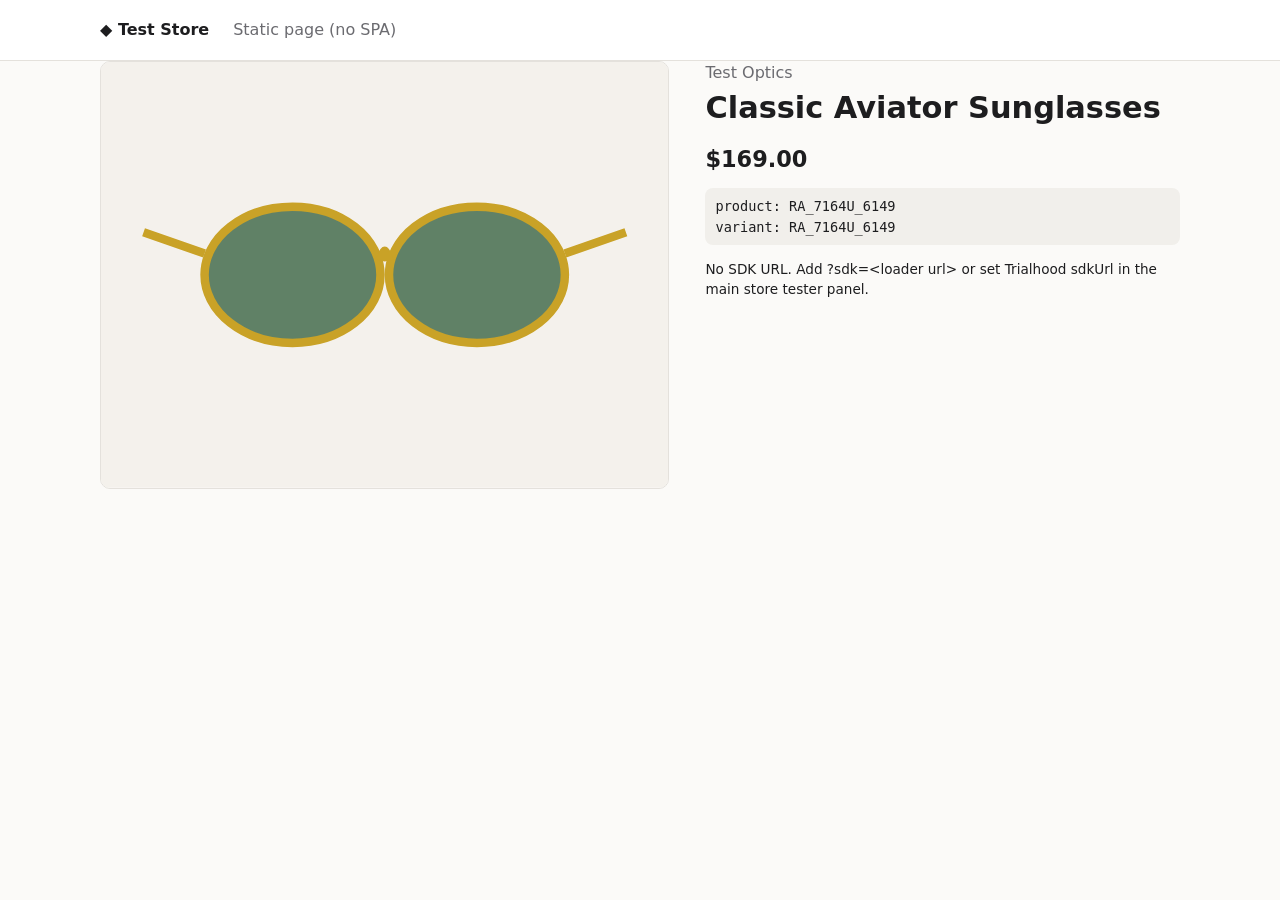
==== static/product.html @ b9a22c7b "Universal integration test storefront Static SPA storefront for testing third-party scripts (Trialho" ====
<!doctype html>
<html lang="en">
<head>
  <meta charset="utf-8" />
  <meta name="viewport" content="width=device-width, initial-scale=1" />
  <title>Static product page — Test Store</title>
  <meta name="robots" content="noindex, nofollow" />
  <link rel="stylesheet" href="../css/styles.css" />
</head>
<body>
  <!--
    Plain HTML product page with a vendor snippet pasted as-is: no router, no integration framework.
    Use it to check a snippet exactly as a merchant would paste it.
    The SDK loader URL is read from ?sdk=<url>, or from the Trialhood sdkUrl saved in the main store's tester panel.
  -->
  <header class="site-header"><div class="container header-inner"><a href="../index.html" class="logo">◆ Test Store</a><span class="muted">Static page (no SPA)</span></div></header>
  <main class="container">
    <div class="pdp">
      <div class="pdp-media">
        <div class="product-art large">
          <svg viewBox="0 0 400 300" xmlns="http://www.w3.org/2000/svg" role="img" aria-label="Classic Aviator Sunglasses"><rect width="400" height="300" fill="#f4f1ec"/><g fill="#2f5d3a" fill-opacity=".75" stroke="#c9a227" stroke-width="6"><ellipse cx="135" cy="150" rx="62" ry="48"/><ellipse cx="265" cy="150" rx="62" ry="48"/></g><path d="M197 140 q3 -14 6 0" stroke="#c9a227" stroke-width="6" fill="none"/><path d="M73 135 L30 120 M327 135 L370 120" stroke="#c9a227" stroke-width="6"/></svg>
        </div>
        <!-- Trialhood mount point -->
        <div id="trialhood-product" class="vendor-mount"></div>
      </div>
      <div class="pdp-info">
        <div class="muted">Test Optics</div>
        <h1>Classic Aviator Sunglasses</h1>
        <div class="price large">$169.00</div>
        <div class="ids small mono">product: RA_7164U_6149<br>variant: RA_7164U_6149</div>
        <p id="sdk-status" class="small"></p>
      </div>
    </div>
  </main>

  <!-- Loads the Trialhood SDK (URL from ?sdk= or the saved tester setting) -->
  <script>
    (function () {
      var url = new URLSearchParams(location.search).get('sdk');
      if (!url) {
        try { url = (JSON.parse(localStorage.getItem('ts.integration.trialhood.settings') || '{}').sdkUrl) || ''; } catch (e) {}
      }
      var status = document.getElementById('sdk-status');
      if (!url) { status.textContent = 'No SDK URL. Add ?sdk=<loader url> or set Trialhood sdkUrl in the main store tester panel.'; return; }
      status.textContent = 'Loading SDK: ' + url;
      var s = document.createElement('script');
      s.src = url; s.async = true;
      s.onload = function () { status.textContent = 'SDK loaded: ' + url; };
      s.onerror = function () { status.textContent = 'SDK failed to load: ' + url; };
      document.head.appendChild(s);
    })();
  </script>

  <!-- Trialhood snippet, verbatim -->
  <script>
    // Single-page apps: mount once, then update IDs on navigation or variant change.
    // mount() resolves to the instance once the viewer is ready.
    let trialhood;
    async function onReady() {
      trialhood = await window.Trialhood.mount({
        target: '#trialhood-product',
        storeId: "st_98e038ef8da584a264adc0be",
        productId: "RA_7164U_6149",
        variantId: "RA_7164U_6149",
        consent: { analytics: false },
      });
    }
    if (window.Trialhood) onReady();
    else window.addEventListener('trialhood:ready', onReady, { once: true });

    // When the shopper selects another variant:
    //   trialhood?.update({ variantId: 'NEXT_VARIANT_ID' });
    // When your consent banner changes:
    //   trialhood?.setConsent({ analytics: true });
    // When leaving the product page:
    //   trialhood?.destroy();
  </script>
</body>
</html>
---- css/styles.css ----
:root {
  --bg: #fbfaf8;
  --fg: #1d1d1f;
  --muted: #6b6b70;
  --line: #e4e1dc;
  --card: #ffffff;
  --accent: #1f4fd1;
  --accent-fg: #ffffff;
  --danger: #b3261e;
  --radius: 10px;
  --font: system-ui, -apple-system, "Segoe UI", Roboto, sans-serif;
  --mono: ui-monospace, "Cascadia Code", Consolas, monospace;
}
* { box-sizing: border-box; }
body { margin: 0; font-family: var(--font); color: var(--fg); background: var(--bg); line-height: 1.5; }
a { color: var(--accent); }
h1 { font-size: 1.9rem; margin: .4em 0; }
h2 { font-size: 1.3rem; margin: 1.6em 0 .6em; }
code, .mono { font-family: var(--mono); font-size: .85em; }
.muted { color: var(--muted); }
.small { font-size: .85rem; }
.cap { text-transform: capitalize; }
.container { max-width: 1120px; margin: 0 auto; padding: 0 20px; }
.row { display: flex; gap: 8px; align-items: center; flex-wrap: wrap; margin-top: 8px; }
.row.between { justify-content: space-between; margin-top: 0; }

/* header / footer */
.site-header { background: var(--card); border-bottom: 1px solid var(--line); position: sticky; top: 0; z-index: 10; }
.header-inner { display: flex; align-items: center; gap: 24px; height: 60px; }
.logo { font-weight: 700; color: var(--fg); text-decoration: none; }
.main-nav { display: flex; gap: 18px; flex: 1; }
.main-nav a, .cart-link { color: var(--fg); text-decoration: none; }
.main-nav a:hover, .cart-link:hover { color: var(--accent); }
.badge { display: inline-block; min-width: 22px; padding: 0 6px; border-radius: 11px; background: var(--fg); color: #fff; font-size: .8rem; text-align: center; }
.site-footer { border-top: 1px solid var(--line); margin-top: 64px; padding: 24px 0 80px; color: var(--muted); font-size: .9rem; }
main { min-height: 60vh; padding-top: 16px; }

/* home */
.hero { padding: 32px 0 8px; max-width: 720px; }
.hero p { color: var(--muted); font-size: 1.05rem; }

/* products */
.grid { display: grid; grid-template-columns: repeat(auto-fill, minmax(230px, 1fr)); gap: 18px; }
.product-card { background: var(--card); border: 1px solid var(--line); border-radius: var(--radius); overflow: hidden; color: inherit; text-decoration: none; transition: box-shadow .15s; }
.product-card:hover { box-shadow: 0 4px 18px #0000001a; }
.product-card-body { padding: 12px 14px 14px; }
.product-title { font-weight: 600; }
.price { font-weight: 600; margin-top: 2px; }
.price.large { font-size: 1.4rem; }
.product-art svg { display: block; width: 100%; height: auto; }
.product-art.large { border-radius: var(--radius); overflow: hidden; border: 1px solid var(--line); }

/* product page */
.crumbs { font-size: .9rem; color: var(--muted); margin-bottom: 12px; }
.pdp { display: grid; grid-template-columns: 1.2fr 1fr; gap: 36px; align-items: start; }
.pdp-info h1 { margin-top: 0; }
.variants { border: 0; padding: 0; margin: 16px 0; display: flex; flex-wrap: wrap; gap: 8px; }
.variants legend { font-weight: 600; margin-bottom: 6px; }
.variant { display: inline-flex; align-items: center; gap: 8px; border: 1px solid var(--line); background: var(--card); border-radius: 8px; padding: 6px 12px; cursor: pointer; }
.variant input { position: absolute; opacity: 0; pointer-events: none; }
.variant.active { border-color: var(--fg); box-shadow: 0 0 0 1px var(--fg); }
.variant:focus-within { outline: 2px solid var(--accent); outline-offset: 2px; }
.swatch { width: 16px; height: 16px; border-radius: 50%; border: 1px solid #0003; }
.ids { background: #f1efeb; border-radius: 8px; padding: 8px 10px; margin: 12px 0; }
.buy-row { display: flex; gap: 10px; margin: 16px 0; }
.buy-row input { width: 72px; }
.vendor-mount { margin-top: 16px; min-height: 0; }
.vendor-mount:empty { display: none; }

/* forms + buttons */
input, select, textarea { font: inherit; padding: 8px 10px; border: 1px solid var(--line); border-radius: 8px; background: #fff; color: var(--fg); }
textarea { width: 100%; resize: vertical; }
.btn { display: inline-block; font: inherit; padding: 9px 16px; border-radius: 8px; border: 1px solid var(--line); background: var(--card); color: var(--fg); cursor: pointer; text-decoration: none; }
.btn:hover { border-color: var(--fg); }
.btn.primary { background: var(--fg); color: #fff; border-color: var(--fg); }
.btn.primary:hover { background: #000; }
.btn.danger { color: var(--danger); border-color: var(--danger); }
.btn.sm { padding: 5px 10px; font-size: .85rem; }
.form { display: grid; gap: 14px; max-width: 420px; }
.form label { display: grid; gap: 4px; font-weight: 500; }
.notice { background: #fff6db; border: 1px solid #f0dc9a; padding: 10px 14px; border-radius: 8px; margin-bottom: 16px; }

/* cart */
.cart-table { width: 100%; border-collapse: collapse; background: var(--card); border: 1px solid var(--line); border-radius: var(--radius); }
.cart-table th, .cart-table td { padding: 12px; text-align: left; border-bottom: 1px solid var(--line); }
.cart-table input { width: 70px; }
.cart-summary { display: flex; justify-content: space-between; align-items: center; margin-top: 16px; flex-wrap: wrap; gap: 12px; }

/* consent */
.consent-banner { position: fixed; left: 16px; bottom: 16px; max-width: 460px; background: var(--card); border: 1px solid var(--line); border-radius: var(--radius); box-shadow: 0 8px 30px #00000026; padding: 16px; z-index: 50; }
.consent-banner p { margin: 4px 0 8px; color: var(--muted); }

/* tester panel */
.dp-launcher { position: fixed; right: 16px; bottom: 16px; z-index: 60; font: 600 .85rem var(--font); background: #111; color: #fff; border: 0; border-radius: 20px; padding: 10px 16px; cursor: pointer; box-shadow: 0 4px 14px #0004; }
.devpanel { position: fixed; top: 0; right: 0; bottom: 0; width: min(440px, 100vw); background: #fff; border-left: 1px solid var(--line); box-shadow: -8px 0 30px #0002; z-index: 70; display: flex; flex-direction: column; transform: translateX(100%); transition: transform .2s; font-size: .9rem; }
.devpanel.open { transform: none; }
.dp-head { display: flex; justify-content: space-between; align-items: center; padding: 12px 14px; border-bottom: 1px solid var(--line); }
.dp-x { border: 0; background: none; font-size: 1.5rem; cursor: pointer; line-height: 1; }
.dp-tabs { display: flex; border-bottom: 1px solid var(--line); overflow-x: auto; }
.dp-tabs button { flex: 1; border: 0; background: none; padding: 10px 6px; cursor: pointer; text-transform: capitalize; font: inherit; border-bottom: 2px solid transparent; }
.dp-tabs button.active { border-bottom-color: var(--fg); font-weight: 600; }
.dp-body { padding: 12px 14px; overflow-y: auto; flex: 1; }
.dp-body label { display: block; margin: 8px 0 2px; }
.dp-body label input:not([type=checkbox]):not([type=radio]), .dp-body label select, .dp-body label textarea { display: block; width: 100%; margin-top: 2px; }
.dp-body .switch { display: inline-flex; gap: 6px; align-items: center; margin: 0; }
.dp-card { border: 1px solid var(--line); border-radius: 8px; padding: 10px 12px; margin-bottom: 10px; }
.dp-card details { margin-top: 6px; }
.dp-code { background: #f5f4f2; border-radius: 6px; padding: 8px; overflow: auto; max-height: 340px; font: .78rem var(--mono); white-space: pre-wrap; word-break: break-word; }
.pill { font-size: .75rem; padding: 2px 8px; border-radius: 10px; background: #eee; }
.pill.ready { background: #dcf3e1; color: #17612b; }
.pill.failed { background: #fbe0de; color: var(--danger); }
.pill.loading { background: #fff2cc; }
.dp-log { font: .78rem var(--mono); margin-top: 8px; }
.dp-log-row { padding: 4px 0; border-bottom: 1px dashed var(--line); word-break: break-word; }
.dp-log-row .t { color: var(--muted); }
.dp-log-row .s { font-weight: 600; }
.dp-log-row.warn { background: #fff8e0; }
.dp-log-row.error { background: #fdecea; color: var(--danger); }
.dp-log-row pre { margin: 2px 0 0; white-space: pre-wrap; color: var(--muted); }

@media (max-width: 760px) {
  .pdp { grid-template-columns: 1fr; }
  .main-nav { display: none; }
}
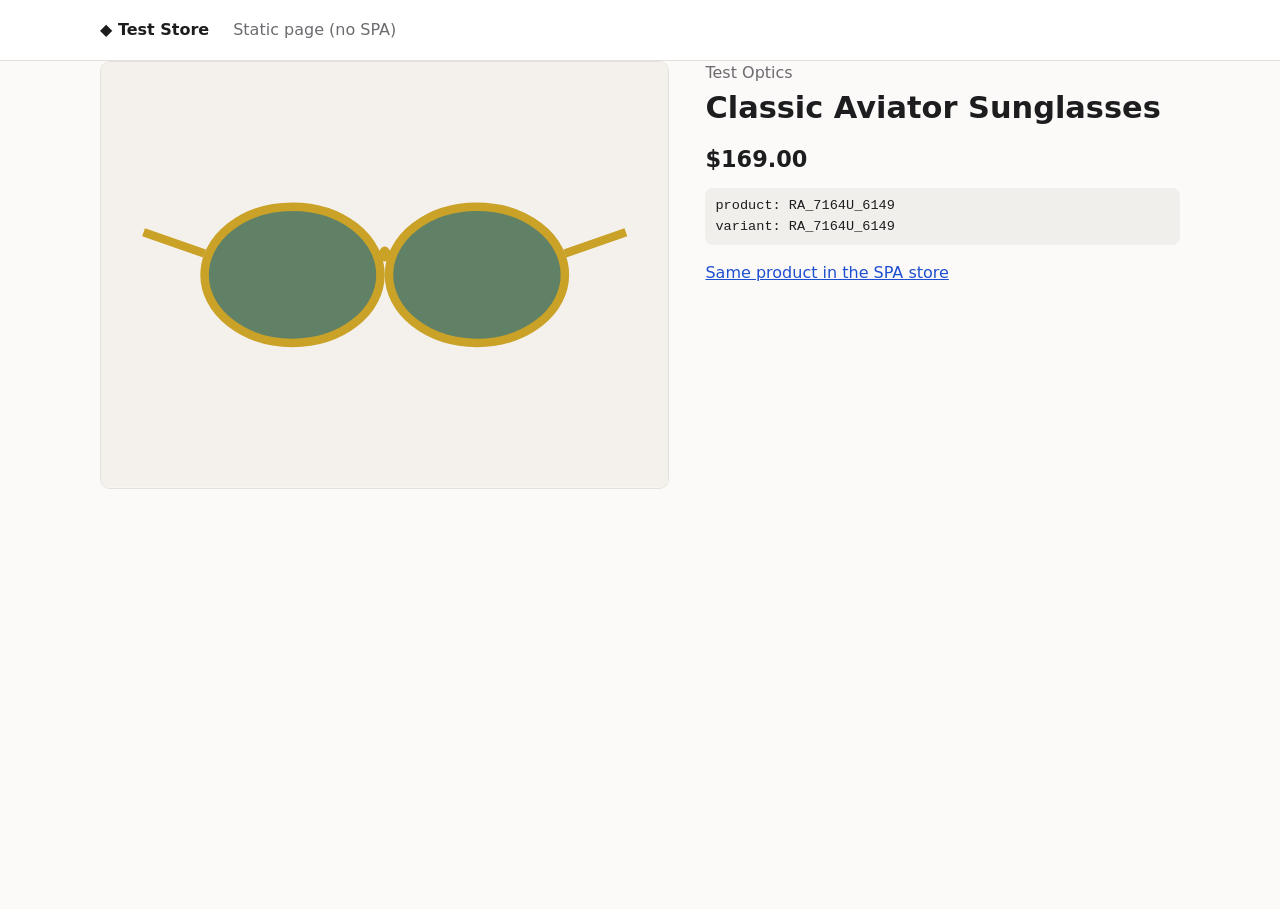
==== commit e99a5107: "Use Trialhood CDN loader by default; static page uses official embed snippet Co-Authored-By: Claude " ====
--- a/static/product.html
+++ b/static/product.html
@@ -9,9 +9,8 @@
 </head>
 <body>
   <!--
-    Plain HTML product page with a vendor snippet pasted as-is: no router, no integration framework.
-    Use it to check a snippet exactly as a merchant would paste it.
-    The SDK loader URL is read from ?sdk=<url>, or from the Trialhood sdkUrl saved in the main store's tester panel.
+    Plain HTML product page with Trialhood's embed snippet pasted as-is: no router, no integration framework.
+    Use it to check the snippet exactly as a merchant would paste it.
   -->
   <header class="site-header"><div class="container header-inner"><a href="../index.html" class="logo">◆ Test Store</a><span class="muted">Static page (no SPA)</span></div></header>
   <main class="container">
@@ -20,60 +19,38 @@
         <div class="product-art large">
           <svg viewBox="0 0 400 300" xmlns="http://www.w3.org/2000/svg" role="img" aria-label="Classic Aviator Sunglasses"><rect width="400" height="300" fill="#f4f1ec"/><g fill="#2f5d3a" fill-opacity=".75" stroke="#c9a227" stroke-width="6"><ellipse cx="135" cy="150" rx="62" ry="48"/><ellipse cx="265" cy="150" rx="62" ry="48"/></g><path d="M197 140 q3 -14 6 0" stroke="#c9a227" stroke-width="6" fill="none"/><path d="M73 135 L30 120 M327 135 L370 120" stroke="#c9a227" stroke-width="6"/></svg>
         </div>
-        <!-- Trialhood mount point -->
-        <div id="trialhood-product" class="vendor-mount"></div>
+
+        <!-- ===== Trialhood snippet, verbatim ===== -->
+        <!-- Trialhood: 3D viewer and try-on. Reserve space so the page does not shift. -->
+        <div id="trialhood-product" style="min-height: 420px"></div>
+        <script defer src="https://cdn.trialhood.com/sdk/v1/loader.js" crossorigin="anonymous"></script>
+        <script>
+          (function () {
+            function mount() {
+              window.Trialhood.mount({
+              target: '#trialhood-product',
+              storeId: "st_98e038ef8da584a264adc0be",
+              productId: "RA_7164U_6149",
+              variantId: "RA_7164U_6149",
+              // Set to true only after the shopper has agreed to analytics on your site.
+              consent: { analytics: false },
+              });
+            }
+            if (window.Trialhood) mount();
+            else window.addEventListener('trialhood:ready', mount, { once: true });
+          })();
+        </script>
+        <!-- ===== end Trialhood snippet ===== -->
+
       </div>
       <div class="pdp-info">
         <div class="muted">Test Optics</div>
         <h1>Classic Aviator Sunglasses</h1>
         <div class="price large">$169.00</div>
         <div class="ids small mono">product: RA_7164U_6149<br>variant: RA_7164U_6149</div>
-        <p id="sdk-status" class="small"></p>
+        <p><a href="../index.html#/product/RA_7164U_6149">Same product in the SPA store</a></p>
       </div>
     </div>
   </main>
-
-  <!-- Loads the Trialhood SDK (URL from ?sdk= or the saved tester setting) -->
-  <script>
-    (function () {
-      var url = new URLSearchParams(location.search).get('sdk');
-      if (!url) {
-        try { url = (JSON.parse(localStorage.getItem('ts.integration.trialhood.settings') || '{}').sdkUrl) || ''; } catch (e) {}
-      }
-      var status = document.getElementById('sdk-status');
-      if (!url) { status.textContent = 'No SDK URL. Add ?sdk=<loader url> or set Trialhood sdkUrl in the main store tester panel.'; return; }
-      status.textContent = 'Loading SDK: ' + url;
-      var s = document.createElement('script');
-      s.src = url; s.async = true;
-      s.onload = function () { status.textContent = 'SDK loaded: ' + url; };
-      s.onerror = function () { status.textContent = 'SDK failed to load: ' + url; };
-      document.head.appendChild(s);
-    })();
-  </script>
-
-  <!-- Trialhood snippet, verbatim -->
-  <script>
-    // Single-page apps: mount once, then update IDs on navigation or variant change.
-    // mount() resolves to the instance once the viewer is ready.
-    let trialhood;
-    async function onReady() {
-      trialhood = await window.Trialhood.mount({
-        target: '#trialhood-product',
-        storeId: "st_98e038ef8da584a264adc0be",
-        productId: "RA_7164U_6149",
-        variantId: "RA_7164U_6149",
-        consent: { analytics: false },
-      });
-    }
-    if (window.Trialhood) onReady();
-    else window.addEventListener('trialhood:ready', onReady, { once: true });
-
-    // When the shopper selects another variant:
-    //   trialhood?.update({ variantId: 'NEXT_VARIANT_ID' });
-    // When your consent banner changes:
-    //   trialhood?.setConsent({ analytics: true });
-    // When leaving the product page:
-    //   trialhood?.destroy();
-  </script>
 </body>
 </html>
